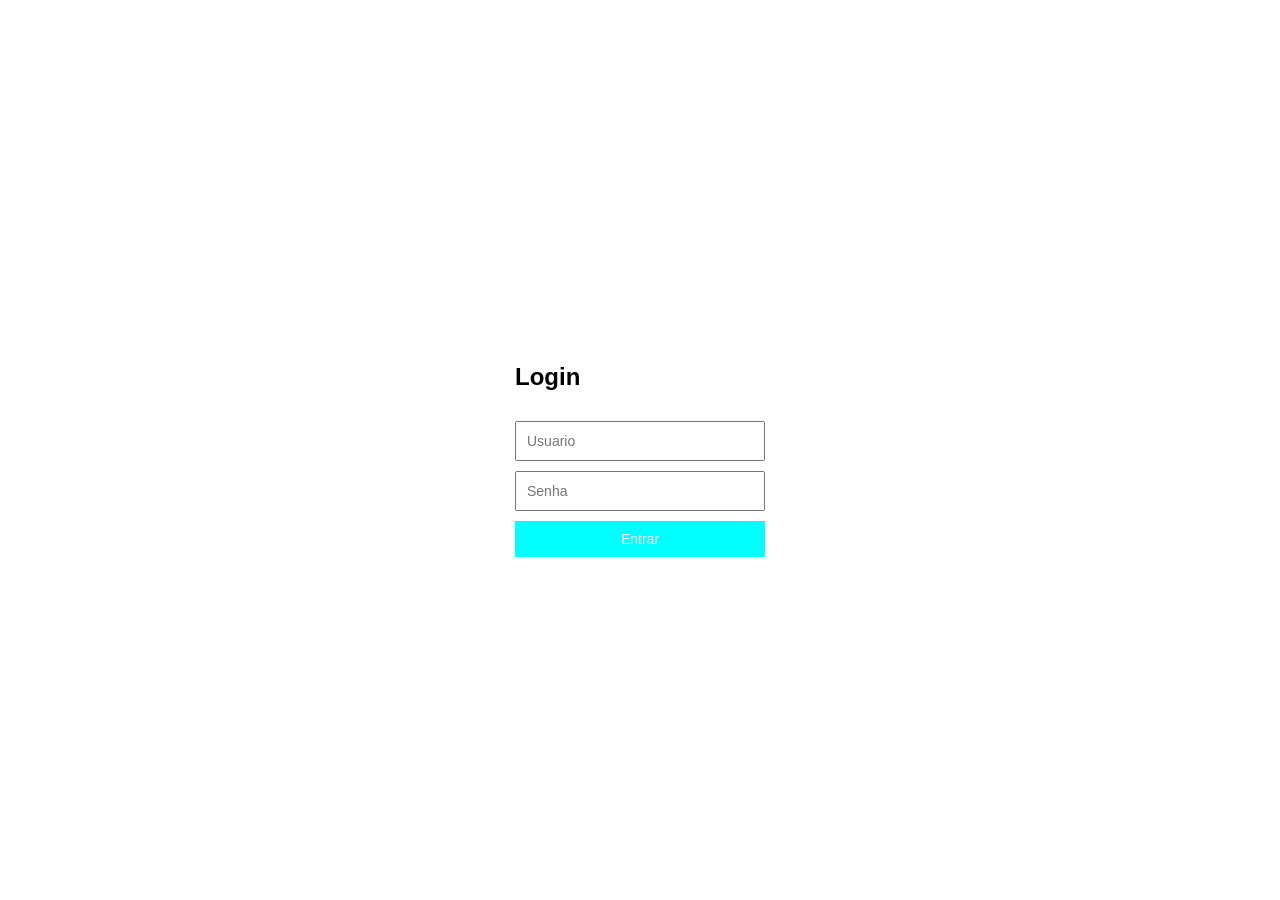
==== home.html @ 63707078 "Add files via upload" ====
<!DOCTYPE html>
<html lang="pt-BR">
<head>
    <meta charset="UTF-8">
    <meta name="viewport" content="width=device-width, initial-scale=1.0">
    <title>SIX SEVEN</title>
    <link rel="stylesheet" href="style.css">
</head>
<body>
    <div class="card-home">
        <h2> Academia do Six Seven</h2>
        <p id="mensagemBoasVindas"> Bem vindo!</p>
        <p> Treino Liberado. </p>
        <button id="btnSair"> Sair </button>
    </div>
    
    <script>
        const usuarioLogado = localStorage.getItem('usuarioLogado');

        if(!usuarioLogado) {
            window.location.href='index.html';
        } else { 
            document.getElementById('mensagemBoasVindas').textContent = 'Ben vindo, ' + usuarioLogado + '!';
        }
        document.getElementById('btnSair').addEventListener('click', function(){
            localStorage.removeItem('usuarioLogado');
            window.location.href='index.html'
        })
    </script>
</body>
</html>
---- style.css ----
body{
    display: flex;
    justify-content: center;
    align-items: center;
    height: 100vh;
    margin: 0;
    font-family: Arial, Helvetica, sans-serif;
    background: white;
}

form{
    background: white;
    padding: 20px;
    border-radius: 5px;
    display: flex;
    flex-direction: column;
    gap: 10px;
    width: 250px;
}

input, button{
    padding: 10px;
    font-size: 14px;
}

button{
    background: aqua;
    color: white;
    border: none;
    cursor: pointer;
}

.card-home{
    background-color: white;
    padding: 20px;
    border-radius: 5px;
    display: flex;
    flex-direction: column;
    gap: 10px;
    width: 250px;
    text-align: center;
}
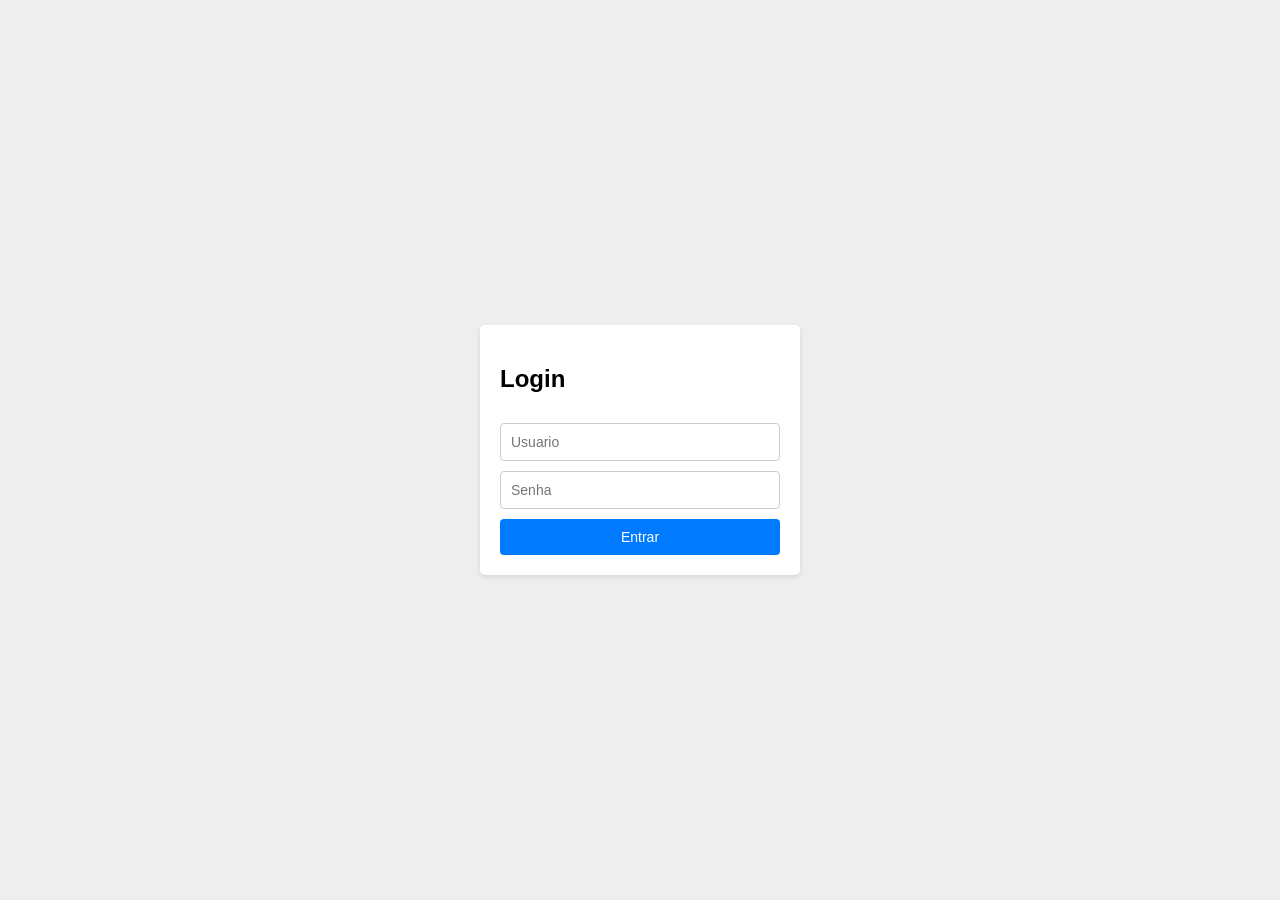
==== commit 747ff318: "Add files via upload" ====
--- a/home.html
+++ b/home.html
@@ -2,30 +2,43 @@
 <html lang="pt-BR">
 <head>
     <meta charset="UTF-8">
-    <meta name="viewport" content="width=device-width, initial-scale=1.0">
-    <title>SIX SEVEN</title>
+    <title>Six Seven</title>
     <link rel="stylesheet" href="style.css">
-</head>
+</head> 
 <body>
+
     <div class="card-home">
-        <h2> Academia do Six Seven</h2>
-        <p id="mensagemBoasVindas"> Bem vindo!</p>
-        <p> Treino Liberado. </p>
-        <button id="btnSair"> Sair </button>
+        <h2>Academia do Six Seven</h2>
+        <p id="mensagemBoasVindas">Bem Vindo!</p>
+        <p>Treino Liberado.</p>
+
+        <button type="button" id="btnVerTreinos">Ver Treinos</button>
+        <button type="button" id="btnCadastrarUsuario">Cadastrar novo usuário</button>
+        <button type="button" id="btnSair">Sair</button>
     </div>
-    
+
     <script>
         const usuarioLogado = localStorage.getItem('usuarioLogado');
 
-        if(!usuarioLogado) {
-            window.location.href='index.html';
-        } else { 
-            document.getElementById('mensagemBoasVindas').textContent = 'Ben vindo, ' + usuarioLogado + '!';
+        if (!usuarioLogado) {
+            window.location.href = 'index.html';
+        } else {
+            document.getElementById('mensagemBoasVindas').textContent = 'Bem vindo, ' + usuarioLogado + '!';
         }
-        document.getElementById('btnSair').addEventListener('click', function(){
+
+        document.getElementById('btnVerTreinos').addEventListener('click', function () {
+            window.location.href = 'treinos.html';
+        });
+
+        document.getElementById('btnCadastrarUsuario').addEventListener('click', function () {
+            window.location.href = 'cadastro.html';
+        });
+
+
+        document.getElementById('btnSair').addEventListener('click', function () {
             localStorage.removeItem('usuarioLogado');
-            window.location.href='index.html'
-        })
+            window.location.href = 'index.html';
+        });
     </script>
-</body>
+</body>  
 </html>
--- a/style.css
+++ b/style.css
@@ -1,42 +1,78 @@
-body{
+body {
     display: flex;
     justify-content: center;
     align-items: center;
-    height: 100vh;
+    min-height: 100vh;
     margin: 0;
     font-family: Arial, Helvetica, sans-serif;
-    background: white;
+    background: #eee;
 }
 
-form{
-    background: white;
+form {
+    background: #fff;
     padding: 20px;
     border-radius: 5px;
     display: flex;
     flex-direction: column;
     gap: 10px;
-    width: 250px;
+    width: 280px;
+    box-shadow: 0 2px 5px rgba(0, 0, 0, 0.1);
 }
 
-input, button{
-    padding: 10px;
-    font-size: 14px;
-}
-
-button{
-    background: aqua;
-    color: white;
-    border: none;
-    cursor: pointer;
-}
-
-.card-home{
-    background-color: white;
+.card-home {
+    background-color: #fff;
     padding: 20px;
     border-radius: 5px;
     display: flex;
     flex-direction: column;
     gap: 10px;
-    width: 250px;
+    width: 280px;
     text-align: center;
+    box-shadow: 0 2px 5px rgba(0, 0, 0, 0.1);
+}
+
+input, button {
+    padding: 10px;
+    font-size: 14px;
+    border-radius: 4px;
+}
+
+input {
+    border: 1px solid #ccc;
+}
+
+button {
+    background: #007bff;
+    color: #fff;
+    border: none;
+    cursor: pointer;
+    transition: background 0.2s;
+}
+
+button:hover {
+    background: #0056b3;
+}
+
+.btn-secundario {
+    background: #6c757d;
+}
+
+.btn-secundario:hover {
+    background: #545b62;
+}
+
+.detalhes-treino {
+    margin-top: 10px;
+    text-align: left;
+}
+
+.titulo-treino {
+    margin: 10px 0 5px 0;
+    font-size: 15px;
+}
+
+.lista-exercicios {
+    padding-left: 20px;
+    margin: 0;
+    line-height: 1.5;
 }
